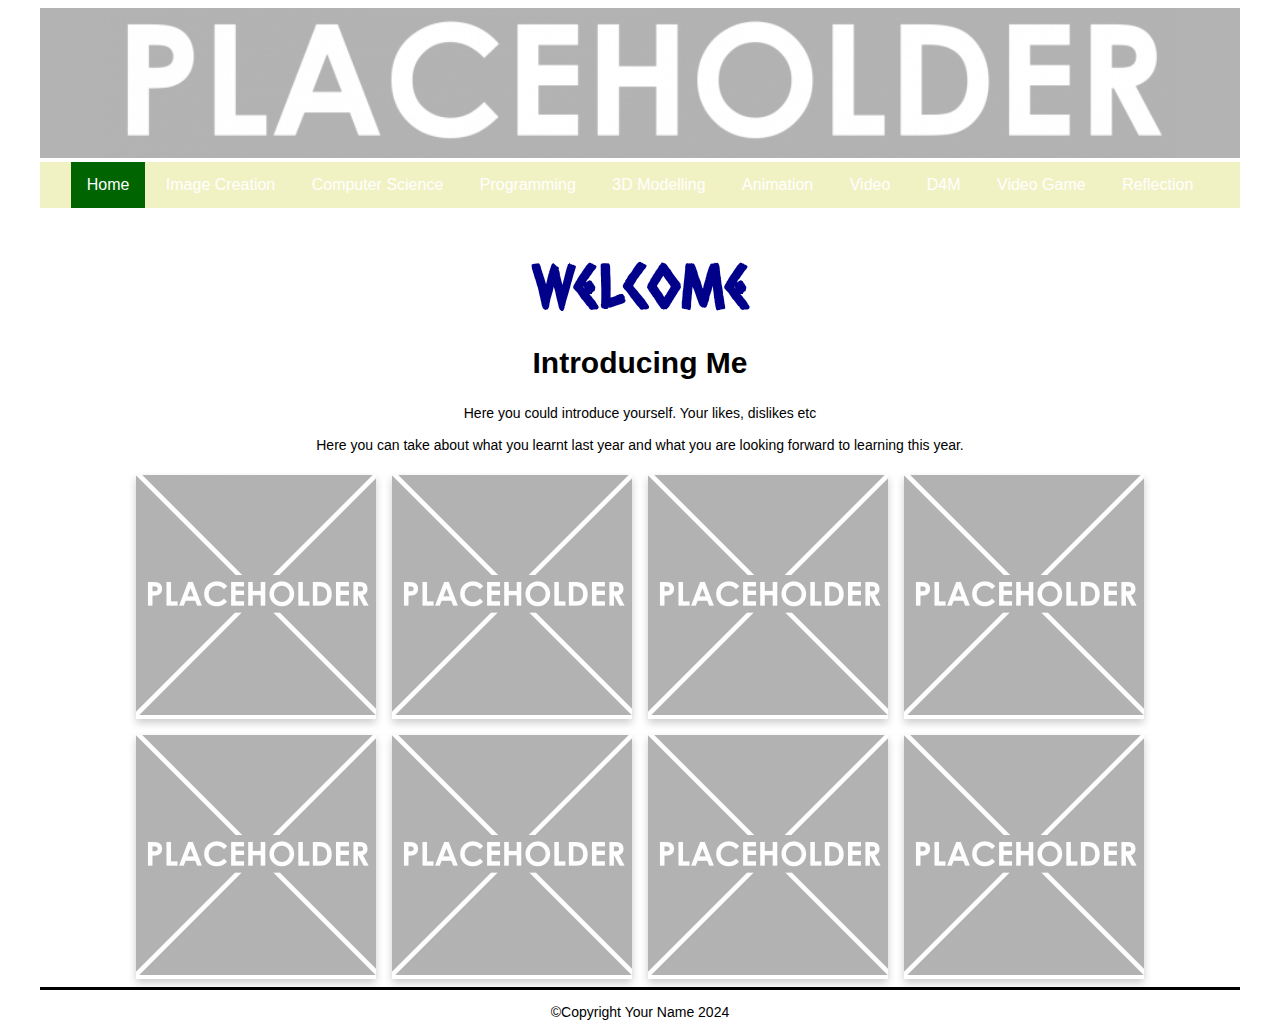
==== index.html @ fd0f6912 "Initial commit" ====
<!DOCTYPE html>
<html>
  <head>
    <meta charset="utf-8">
    <meta name="viewport" content="width=device-width">
    <title>You should change this on every page</title>
    <link href="css/style.css" rel="stylesheet" type="text/css" />
    <!-- The relates to the Google Font used in h1 -->
    <link href='https://fonts.googleapis.com/css?family=Caesar Dressing' rel='stylesheet'>
    <div class="header">
      <img src="images/DTportfolio_header.png">
    </div>
  </head>
  <div class="wrapper">
    <body>
      <!-- The Nav Bar goes here -->
      <nav>
        <ul>
          <li id='active'><a href="index.html">Home</a></li>
          <li><a href="imagecreation.html">Image Creation</a></li>
          <li><a href="computerscience.html">Computer Science</a></li>
          <li><a href="programming.html">Programming</a></li>
          <li><a href="3dmodelling.html">3D Modelling</a></li>
          <li><a href="animation.html">Animation</a></li>
          <li><a href="videoaudio.html">Video</a></li>
          <li><a href="designformanufacturing.html">D4M</a></li>
          <li><a href="videogame.html">Video Game</a></li>
          <li><a href="reflection.html">Reflection</a></li>
        </ul>
    </nav>
    <main>
      <!-- page heading- add name here! -->
      <h1>Welcome</h1>
      <h2>Introducing Me</h2>
      <!-- now the Information text box-->
      <div class=information>
        <p>
            Here you could introduce yourself. Your likes, dislikes etc <br><br>
            Here you can take about what you learnt last year and what you are looking forward to learning this year. 
        </p>  
      </div>   
        <!-- This is the container for all the images you want to add- it's a flexbox so add as many as you want -->
      <div class='container'>
        <!-- item 1 starts here-->
        <div class='item'>
          <img src="images/placeholder.png" alt="please replace me">       
        </div> 
        <!-- end of item 1 -->    
        <!-- item 2 starts here-->
        <div class='item'>
          <img src="images/placeholder.png" alt="please replace me">      
        </div> 
        <!-- end of item 2 -->    
        <!-- item 3 starts here-->
        <div class='item'>
          <img src="images/placeholder.png" alt="please replace me">      
        </div>  
        <!-- end of item 3 -->
        <!-- item 4 starts here-->
        <div class='item'>
          <img src="images/placeholder.png" alt="please replace me">      
        </div>  
        <!-- end of item 4 -->
        <!-- item 5 starts here-->
        <div class='item'>
          <img src="images/placeholder.png" alt="please replace me">      
        </div>  
        <!-- end of item 5 -->
        <!-- item 6 starts here-->
        <div class='item'>
          <img src="images/placeholder.png" alt="please replace me">       
        </div> 
        <!-- end of item 6 -->    
        <!-- item 7 starts here-->
        <div class='item'>
          <img src="images/placeholder.png" alt="please replace me">      
        </div> 
        <!-- end of item 7 -->    
        <!-- item 8 starts here-->
        <div class='item'>
          <img src="images/placeholder.png" alt="please replace me">      
        </div>  
        <!-- end of item 8 -->
      </div>
    </main>  
    <footer>
      <p>&#169;Copyright Your Name 2024</p>
    </footer>
  </body>
</html>
---- css/style.css ----
/* global styling*/
html{
  font-family: Arial, Helvetica, sans-serif;
  margin: 0rem 2rem;
  background-color: #ffffff;
}

/* Banner image*/
.header {
  width: 100%;
  background-size: cover;
}

.header img {
  width: 100%;
}

/*the navbar styling goes here*/
/* nav bar */
nav ul{
  list-style-type: none;
  margin: 0;
  padding: 0;
  overflow: hidden;
  background-color: #f1f2c4;
  top: 0;
  width: 100%;
  text-align: center;
}

/* how the list of pages sits */
nav ul li{
  display: inline-block;
  font-size: 1rem;
}

/* the nav text */
nav li a{
  display: block;
  color: white;
  text-align: center;
  padding: 14px 16px;
  text-decoration: none;
}

nav li:hover{
  background-color: #f1f2c4;
}

nav #active{
  background-color: darkgreen;
}

/* Styling for the main section*/
/* This is the line between the main section and footer */
main{
  border-bottom: 3px solid;
  color: black;
}

/* H1 uses a google font. Check out https://www.w3schools.com/howto/howto_google_fonts.asp to change - also see line 9 in your html page*/
h1 {
  color: darkblue;
  font-family: 'Caesar Dressing';
  font-size: 60px;
  text-align: center;
  margin-bottom: 1rem;
}

h2 {
  color: black;
  font-size: 30px;
  text-align: center;
}

p {
  color: black;
  font-size: 14px;
  text-align: center;
}

/* Styling for the image container and the items inside it */
.container{
  display: flex; 
  flex-wrap: wrap; 
  align-items: center; 
  justify-content: center; 
}

/*Items for all the screenshots and pictures of your stuff*/
.item{
  box-shadow: 0 4px 8px 0 rgba(0,0,0,0.2);
  width: 20%;
  min-width: 8rem;
  margin: 0.5rem;
}
 .item-info{
   padding: 0.1rem;
   text-align: center;
 }

.item img{
  width: 100%;
}
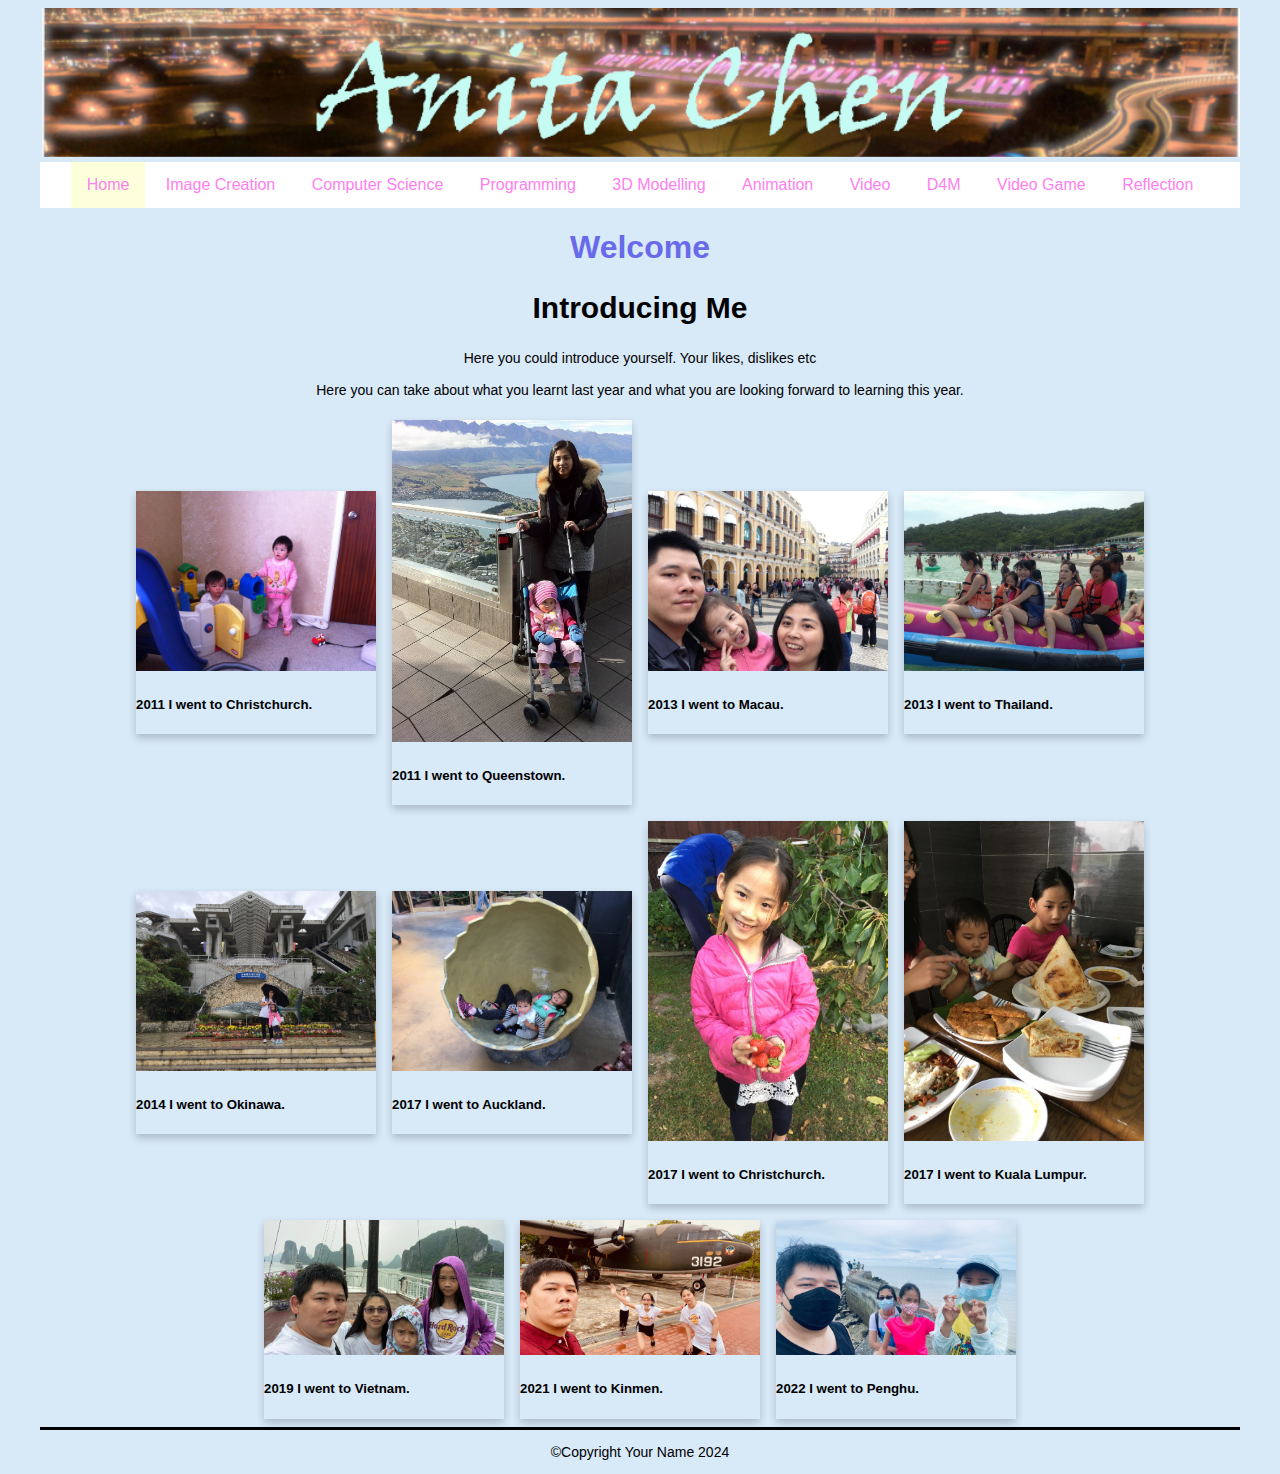
==== commit cbdab10a: "Finished my Image Creation Page" ====
--- a/index.html
+++ b/index.html
@@ -8,7 +8,7 @@
     <!-- The relates to the Google Font used in h1 -->
     <link href='https://fonts.googleapis.com/css?family=Caesar Dressing' rel='stylesheet'>
     <div class="header">
-      <img src="images/DTportfolio_header.png">
+      <img src="images/anita chen.png">
     </div>
   </head>
   <div class="wrapper">
@@ -43,44 +43,70 @@
       <div class='container'>
         <!-- item 1 starts here-->
         <div class='item'>
-          <img src="images/placeholder.png" alt="please replace me">       
+          <img src="images/2011christchurch.JPG" alt="2011 I went to Christchurch.">  
+          <h5>2011 I went to Christchurch.</h5>
         </div> 
         <!-- end of item 1 -->    
         <!-- item 2 starts here-->
         <div class='item'>
-          <img src="images/placeholder.png" alt="please replace me">      
+          <img src="images/2011queenstown.JPG" alt="2011 I went to Queenstown."> 
+          <h5>2011 I went to Queenstown.</h5>
         </div> 
         <!-- end of item 2 -->    
         <!-- item 3 starts here-->
         <div class='item'>
-          <img src="images/placeholder.png" alt="please replace me">      
+          <img src="images/2013macau.JPG" alt="2013 I went to Macau.">
+          <h5>2013 I went to Macau.</h5>
         </div>  
         <!-- end of item 3 -->
         <!-- item 4 starts here-->
         <div class='item'>
-          <img src="images/placeholder.png" alt="please replace me">      
+          <img src="images/2013thailand.JPG" alt="2013 I went to Thailand."> 
+          <h5>2013 I went to Thailand.</h5>
         </div>  
         <!-- end of item 4 -->
         <!-- item 5 starts here-->
         <div class='item'>
-          <img src="images/placeholder.png" alt="please replace me">      
+          <img src="images/2014okinawa.JPG" alt="2014 I went to Okinawa."> 
+          <h5>2014 I went to Okinawa.</h5>
         </div>  
         <!-- end of item 5 -->
         <!-- item 6 starts here-->
         <div class='item'>
-          <img src="images/placeholder.png" alt="please replace me">       
+          <img src="images/2017auckland.JPG" alt="2017 I went to Auckland.">  
+          <h5>2017 I went to Auckland.</h5>
         </div> 
         <!-- end of item 6 -->    
         <!-- item 7 starts here-->
         <div class='item'>
-          <img src="images/placeholder.png" alt="please replace me">      
+          <img src="images/2017christchurch.JPG" alt="2017 I went to Christchurch.">  
+          <h5>2017 I went to Christchurch.</h5>
         </div> 
         <!-- end of item 7 -->    
         <!-- item 8 starts here-->
         <div class='item'>
-          <img src="images/placeholder.png" alt="please replace me">      
+          <img src="images/2017kuala lumpur.JPG" alt="2017 I went to Kuala Lumpur.">  
+          <h5>2017 I went to Kuala Lumpur.</h5>
         </div>  
         <!-- end of item 8 -->
+        <!-- item 9 starts here-->
+        <div class='item'>
+          <img src="images/2019vietnam.JPG" alt="2019 I went to Vietnam.">  
+          <h5>2019 I went to Vietnam.</h5>
+        </div>  
+        <!-- end of item 9 -->
+        <!-- item 10 starts here-->
+        <div class='item'>
+          <img src="images/2021kinmen.JPG" alt="2021 I went to Kinmen.">  
+          <h5>2021 I went to Kinmen.</h5>
+        </div>  
+        <!-- end of item 10 -->
+        <!-- item 11 starts here-->
+        <div class='item'>
+          <img src="images/2022penghu.JPG" alt="2022 I went to Penghu.">   
+          <h5>2022 I went to Penghu.</h5>
+        </div>  
+        <!-- end of item 11 -->
       </div>
     </main>  
     <footer>
--- a/css/style.css
+++ b/css/style.css
@@ -2,7 +2,7 @@
 html{
   font-family: Arial, Helvetica, sans-serif;
   margin: 0rem 2rem;
-  background-color: #ffffff;
+  background-color: #d8e9f8;
 }
 
 /* Banner image*/
@@ -22,7 +22,7 @@
   margin: 0;
   padding: 0;
   overflow: hidden;
-  background-color: #f1f2c4;
+  background-color: #ffffff;
   top: 0;
   width: 100%;
   text-align: center;
@@ -37,18 +37,18 @@
 /* the nav text */
 nav li a{
   display: block;
-  color: white;
+  color: #ff80ee;
   text-align: center;
   padding: 14px 16px;
   text-decoration: none;
 }
 
 nav li:hover{
-  background-color: #f1f2c4;
+  background-color: #f7e4d4;
 }
 
 nav #active{
-  background-color: darkgreen;
+  background-color: #fdffdb;
 }
 
 /* Styling for the main section*/
@@ -60,8 +60,8 @@
 
 /* H1 uses a google font. Check out https://www.w3schools.com/howto/howto_google_fonts.asp to change - also see line 9 in your html page*/
 h1 {
-  color: darkblue;
-  font-family: 'Caesar Dressing';
+  color: #6969ec;
+  font-family: 'Lucida console'';
   font-size: 60px;
   text-align: center;
   margin-bottom: 1rem;
